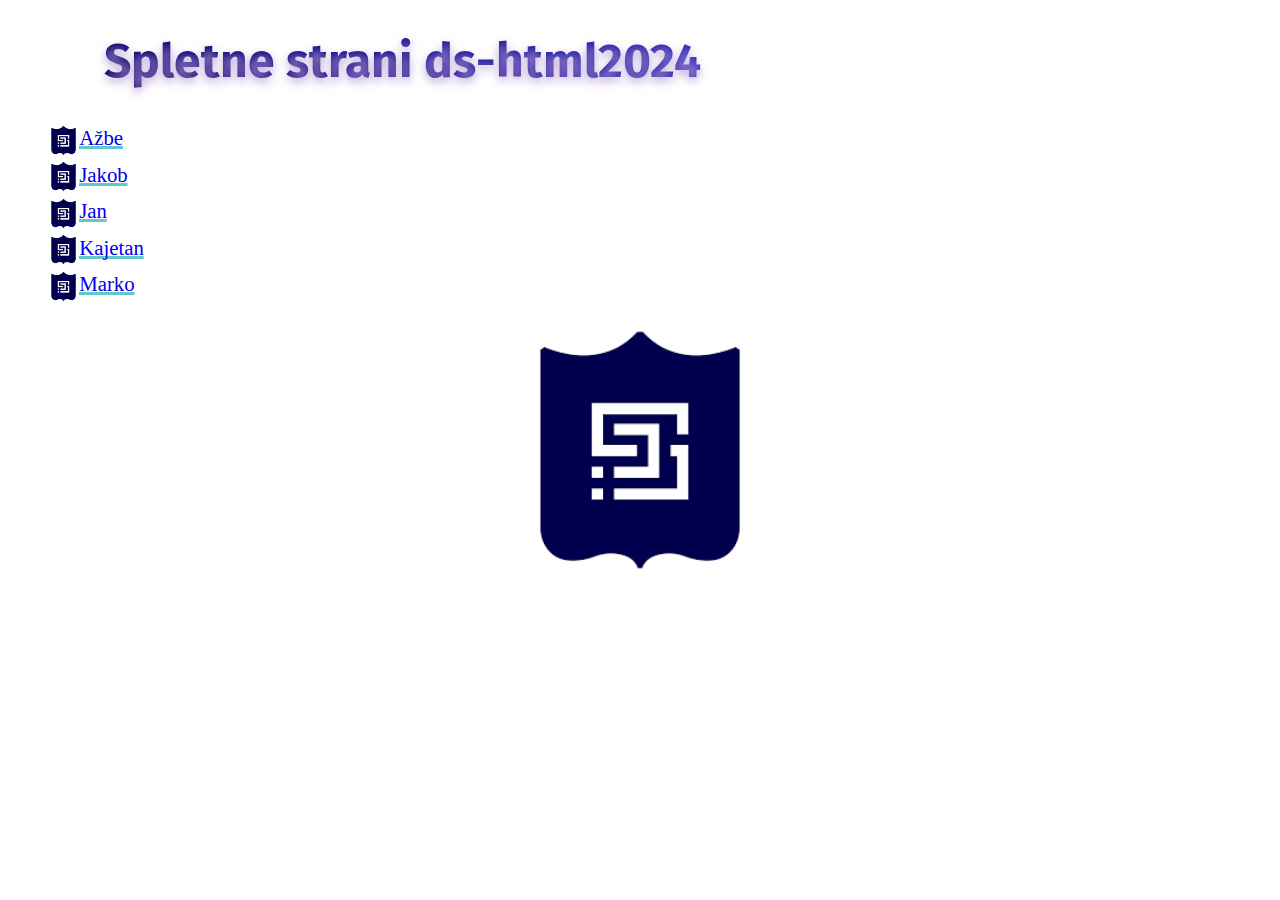
==== index.html @ 453c270e "initial commit" ====
<!DOCTYPE html>
<html>
<head>
    <meta charset="utf-8">
    <meta name="viewport" content="width=device-width, initial-scale=1">
    <link rel="stylesheet" href="./stili/stili.css">
    <link rel="preconnect" href="https://fonts.googleapis.com">
    <link rel="preconnect" href="https://fonts.gstatic.com" crossorigin>
    <link href="https://fonts.googleapis.com/css2?family=Fira+Sans:wght@700&display=swap" rel="stylesheet">
    <link rel="icon" type="image/png" href="slike/download.png">
    <title>ds-html2024</title>

</head>
<body>
<h1>Spletne strani ds-html2024</h1>

<ul>
    <li><a href="#">Ažbe</a></li>
    <li><a href="#">Jakob</a></li>
    <li><a href="#">Jan</a></li>
    <li><a href="#">Kajetan</a></li>
    <li><a href="#">Marko</a></li>

</ul>

</body>
</html>
---- stili/stili.css ----
body {
    background: url('../slike/download.png') no-repeat center center fixed;
    background-size: 20%;
}

h1 {
    margin-left: 2em;
    color: darkblue;
    font-family: 'Fira Sans', sans-serif;
    font-size: 3em;
    background-image: linear-gradient(to left, #4d4dff, #000066);
    color: transparent;
    background-clip: text;
    -webkit-background-clip: text;
    text-shadow: 0px 4px 10px rgba(179, 147, 211, 0.8)
}

ul {
    list-style: none;
}


li {
    margin: 0;
    font-size: 1.3em;
    padding: 0.2em 0 0.4em 1.5em;
    background-size: 1.5em;
    background-image: url('../slike/download.png');
    background-repeat: no-repeat;
    list-style: none;
    background-position: left center;

}
a:hover {
    background-size: 0 3px, 100% 3px;
}


a {
    text-decoration: none;
    background:
            linear-gradient(
                    to right,
                    rgba(100, 200, 200, 1),
                    rgba(100, 200, 200, 1)
            ),
            linear-gradient(
                    to right,
                    rgba(255, 0, 0, 1),
                    rgba(255, 0, 180, 1),
                    rgba(0, 100, 200, 1)
            );
    background-size: 100% 3px, 0 3px;
    background-position: 100% 100%, 0 100%;
    background-repeat: no-repeat;
    transition: background-size 400ms;
}
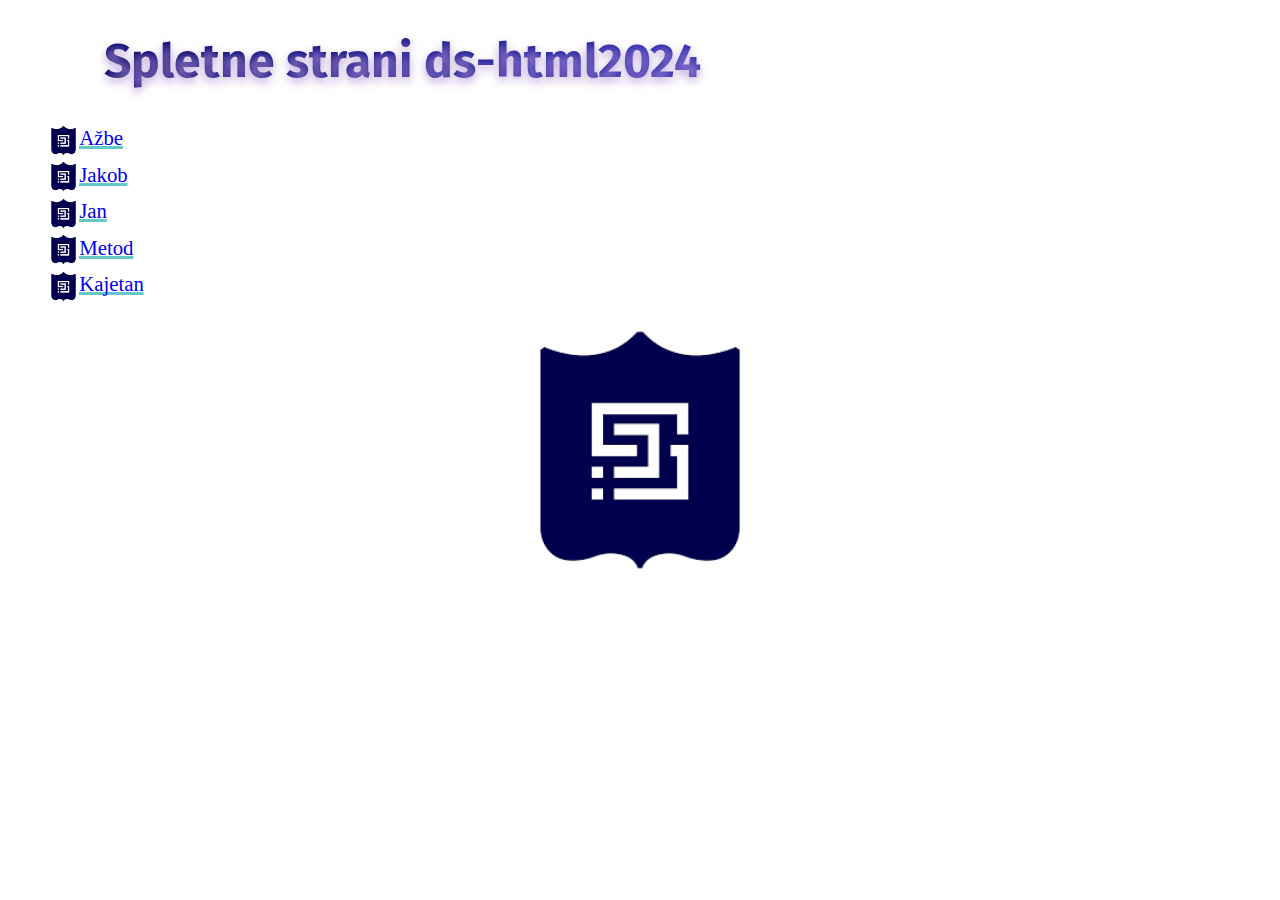
==== commit 59801a55: "spletne strani" ====
--- a/index.html
+++ b/index.html
@@ -8,19 +8,18 @@
     <link rel="preconnect" href="https://fonts.gstatic.com" crossorigin>
     <link href="https://fonts.googleapis.com/css2?family=Fira+Sans:wght@700&display=swap" rel="stylesheet">
     <link rel="icon" type="image/png" href="slike/download.png">
-    <title>ds-html2024</title>
+    <title>ds html2024</title>
 
 </head>
 <body>
 <h1>Spletne strani ds-html2024</h1>
 
 <ul>
-    <li><a href="#">Ažbe</a></li>
-    <li><a href="#">Jakob</a></li>
-    <li><a href="#">Jan</a></li>
-    <li><a href="#">Kajetan</a></li>
-    <li><a href="#">Marko</a></li>
-
+    <li><a href="./ucenci/azbe/actual_actual_stran.html" target="_blank">Ažbe</a></li>
+    <li><a href="./ucenci/jakob/Domaca%20stran/domaca_str.html" target="_blank">Jakob</a></li>
+    <li><a href="./ucenci/jan/osnovna%20stran/projekt.html" target="_blank">Jan</a></li>
+    <li><a href="./ucenci/metod/spletna_anketa.html" target="_blank">Metod</a></li>
+    <li><a href="#" target="_blank">Kajetan</a></li>
 </ul>
 
 </body>
